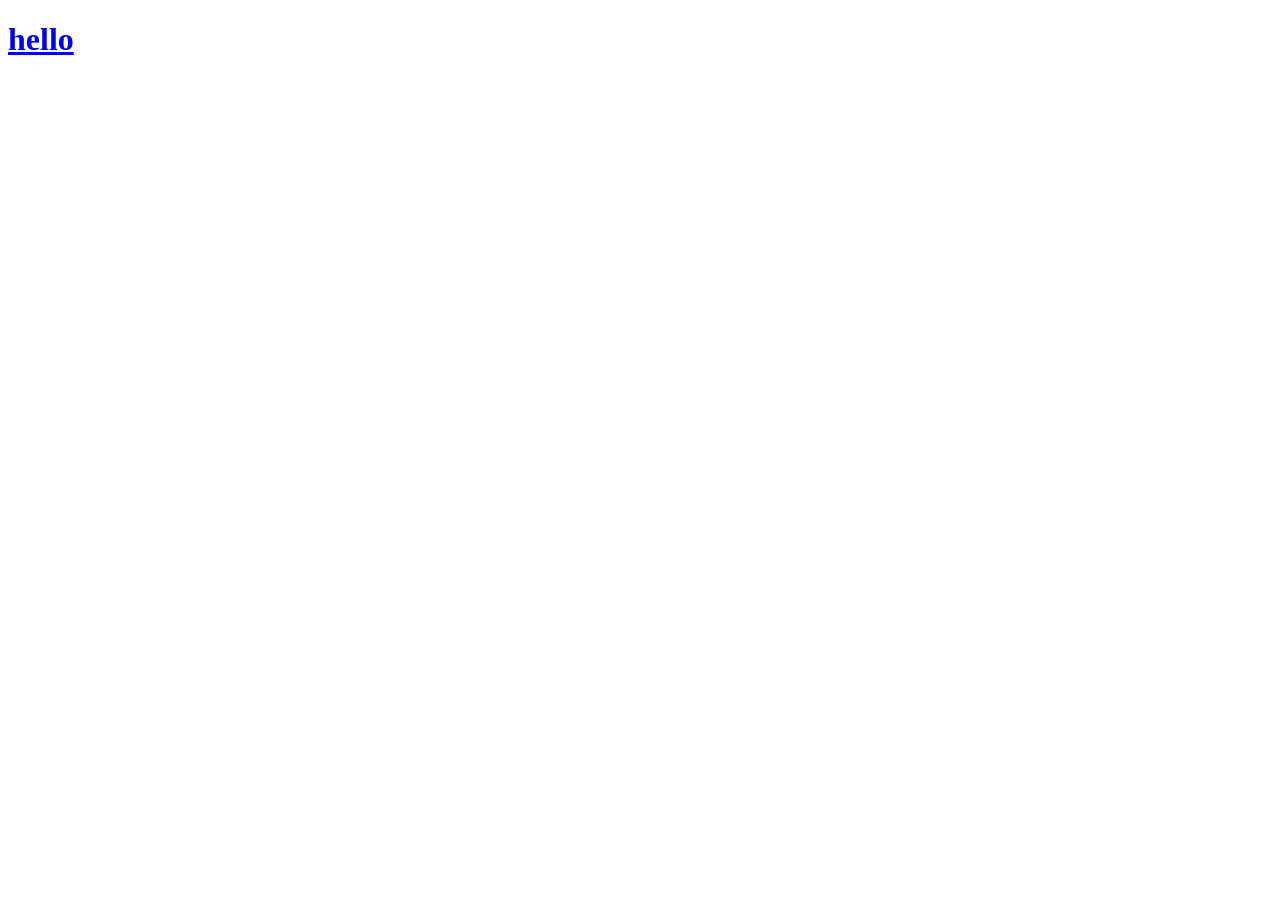
==== blogs.html @ 68fc6274 "Add files via upload" ====
<!DOCTYPE html>
<html lang="en">
<head>
    <meta charset="UTF-8">
    <meta name="viewport" content="width=device-width, initial-scale=1.0">
    <title>Blogs | Eric Hathaway</title>
    <link rel="stylesheet" href="C:\Users\Eric\Documents\Eric Hathaway\style.css">
</head>
<body>
    <a href="/blogs/Conspiracies.html">
        <h1>
            hello
        </h1>
    </a>
    
</body>
</html>
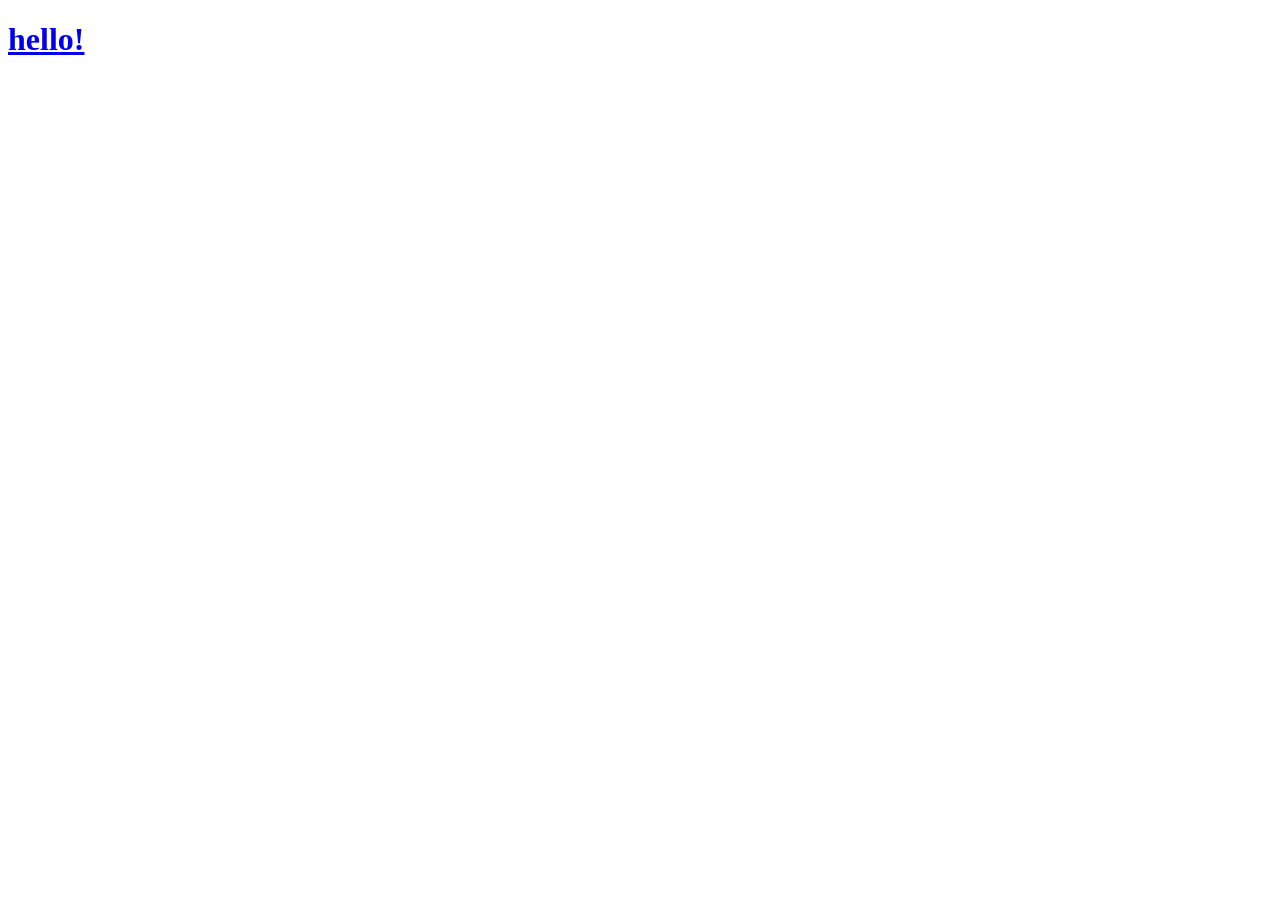
==== commit a8290144: "added stuff" ====
--- a/blogs.html
+++ b/blogs.html
@@ -9,7 +9,7 @@
 <body>
     <a href="/blogs/Conspiracies.html">
         <h1>
-            hello
+            hello!
         </h1>
     </a>
     
